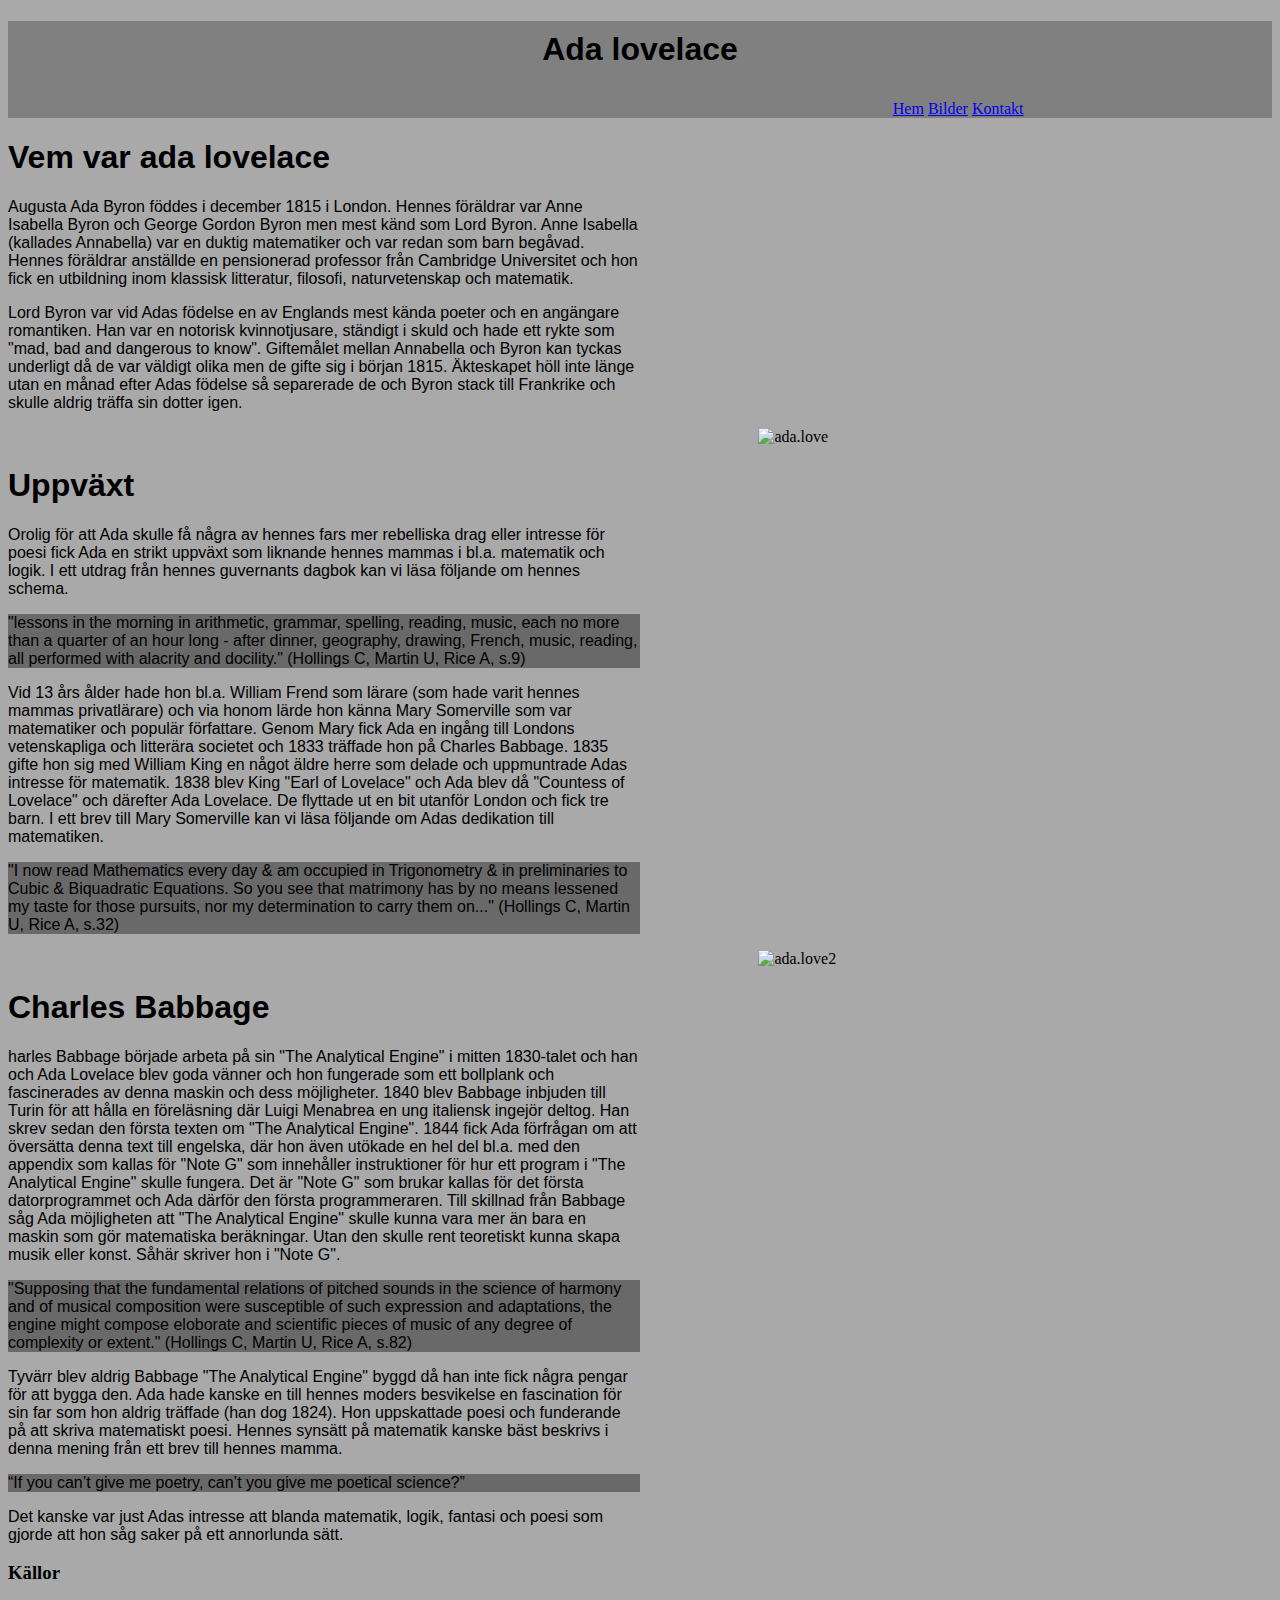
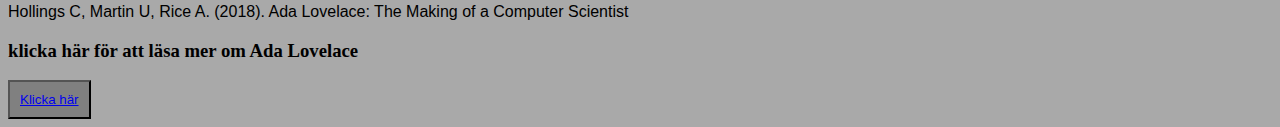
==== index.html @ 2ae4dbc8 "first commit" ====
<!DOCTYPE html>
<html lang="en">

<head>
    <meta charset="UTF-8">
    <meta name="viewport" content="width=device-width, initial-scale=1.0">
    <title>Document</title>
    <link rel="stylesheet" href="test.style.css">
</head>

<body>
    <header>
        <h1 class="rubrik">Ada lovelace</h1>
        <nav>
            <a href="Hem">Hem</a>
            <a href="bilder.html">Bilder</a>
            <a href="Kontakt">Kontakt</a>
        </nav>

    </header>
    <main class="menu.wapper">
        <h1>Vem var ada lovelace</h1>
        <section class="ada">
            <p>Augusta Ada Byron föddes i december 1815 i London. Hennes föräldrar var Anne Isabella Byron och
                George Gordon Byron men mest känd som Lord Byron. Anne Isabella (kallades Annabella) var en duktig
                matematiker och var redan som barn begåvad. Hennes föräldrar anställde en pensionerad professor från
                Cambridge Universitet och hon fick en utbildning inom klassisk litteratur, filosofi, naturvetenskap
                och matematik. </p>
            <p> Lord Byron var vid Adas födelse en av Englands mest kända poeter och en angängare
                romantiken. Han var en notorisk kvinnotjusare, ständigt i skuld och hade ett rykte som "mad, bad and
                dangerous to know".

                Giftemålet mellan Annabella och Byron kan tyckas underligt då de var väldigt olika men de gifte sig
                i början 1815. Äkteskapet höll inte länge utan en månad efter Adas födelse så separerade de och
                Byron stack till Frankrike och skulle aldrig träffa sin dotter igen.
            </p>
        </section>
        <figure>
            <img src="img/ada.lovelace.jpg" alt="ada.love">
        </figure>

        <h1 class="wapper">Uppväxt</h1>
        <section class="upp">
            <p>Orolig för att Ada skulle få några av hennes fars mer rebelliska drag eller intresse för poesi fick
                Ada en strikt uppväxt som liknande hennes mammas i bl.a. matematik och logik. I ett utdrag från
                hennes guvernants dagbok kan vi läsa följande om hennes schema.</p>

            <p class="citat">"lessons in the morning in arithmetic, grammar, spelling, reading, music, each no more than
                a
                quarter of an hour long - after dinner, geography, drawing, French, music, reading, all performed
                with alacrity and docility." (Hollings C, Martin U, Rice A, s.9)</p>

            <p>Vid 13 års ålder hade hon bl.a. William Frend som lärare (som hade varit hennes mammas privatlärare)
                och via honom lärde hon känna Mary Somerville som var matematiker och populär författare. Genom Mary
                fick Ada en ingång till Londons vetenskapliga och litterära societet och 1833 träffade hon på
                Charles Babbage. 1835 gifte hon sig med William King en något äldre herre som delade och uppmuntrade
                Adas intresse för matematik. 1838 blev King "Earl of Lovelace" och Ada blev då "Countess of
                Lovelace" och därefter Ada Lovelace. De flyttade ut en bit utanför London och fick tre barn. I ett
                brev till Mary Somerville kan vi läsa följande om Adas dedikation till matematiken.</p>


            <p class="citat"> "I now read Mathematics every day & am occupied in Trigonometry & in preliminaries to
                Cubic &
                Biquadratic Equations. So you see that matrimony has by no means lessened my taste for those
                pursuits, nor my determination to carry them on..." (Hollings C, Martin U, Rice A, s.32)
            </p>
        </section>
        <figure>
            <img src="img/ada.lovelace2.jpg" alt="ada.love2">
        </figure>

        <h1>Charles Babbage</h1>
        <section>
            <div id="kalle">
                <p>harles Babbage började arbeta på sin "The Analytical Engine" i mitten 1830-talet och han och Ada
                    Lovelace blev goda vänner och hon fungerade som ett bollplank och fascinerades av denna maskin
                    och
                    dess möjligheter.

                    1840 blev Babbage inbjuden till Turin för att hålla en föreläsning där Luigi Menabrea en ung
                    italiensk ingejör deltog. Han skrev sedan den första texten om "The Analytical Engine". 1844
                    fick
                    Ada förfrågan om att översätta denna text till engelska, där hon även utökade en hel del bl.a.
                    med
                    den appendix som kallas för "Note G" som innehåller instruktioner för hur ett program i "The
                    Analytical Engine" skulle fungera. Det är "Note G" som brukar kallas för det första
                    datorprogrammet
                    och Ada därför den första programmeraren.

                    Till skillnad från Babbage såg Ada möjligheten att "The Analytical Engine" skulle kunna vara mer
                    än
                    bara en maskin som gör matematiska beräkningar. Utan den skulle rent teoretiskt kunna skapa
                    musik
                    eller konst. Såhär skriver hon i "Note G".</p>

                    <p class="citat">"Supposing that the fundamental relations of pitched sounds in the science of harmony and of
                    musical
                    composition were susceptible of such expression and adaptations, the engine might compose
                    eloborate
                    and scientific pieces of music of any degree of complexity or extent." (Hollings C, Martin U,
                    Rice
                    A, s.82)

                   <p> Tyvärr blev aldrig Babbage "The Analytical Engine" byggd då han inte fick några pengar för att
                    bygga
                    den.

                    Ada hade kanske en till hennes moders besvikelse en fascination för sin far som hon aldrig
                    träffade
                    (han dog 1824). Hon uppskattade poesi och funderande på att skriva matematiskt poesi. Hennes
                    synsätt
                    på matematik kanske bäst beskrivs i denna mening från ett brev till hennes mamma.

                    <p class="citat">“If you can’t give me poetry, can’t you give me poetical science?”

                    <p> Det kanske var just Adas intresse att blanda matematik, logik, fantasi och poesi som gjorde att
                    hon
                    såg saker på ett annorlunda sätt.</p>
            </div>
        </section>
        <footer>
            <h3>Källor</h3>
            <p>Hollings C, Martin U, Rice A. (2018). Ada Lovelace: The Making of a Computer Scientist</p>
        </footer>

        <H3>klicka här för att läsa mer om Ada Lovelace</H3>

        <button><a href="https://sv.wikipedia.org/wiki/Ada_Lovelace">Klicka här</a></button>

    </main>
</body>

</html>
---- test.style.css ----
#kalle {
    width: 30∞;
}

body {
    background-color: darkgray;
}

h1 {
    font-family: Arial;
    text-align: left;
}

img {
    display: block;
    margin-left: 60%;
    width: 30%;
}

button {
    padding: 10px;
    background-color: grey;
    color:white;

}
p {
    font-family: arial;
    font-size: medium;
    margin-right: 50%;

}

.main.wrapper {
    max-width: 800px;
    margin-left: auto;
    margin-right: auto;
    margin-right: 0px;
}
header {
    background-color: gray;
    
}
.citat {
    background-color: dimgrey;

}
.rubrik {
    padding: 10px;
    text-align: center;
}
nav {
    text-align: right;
    display: inline;
    margin-left: 70%;

}
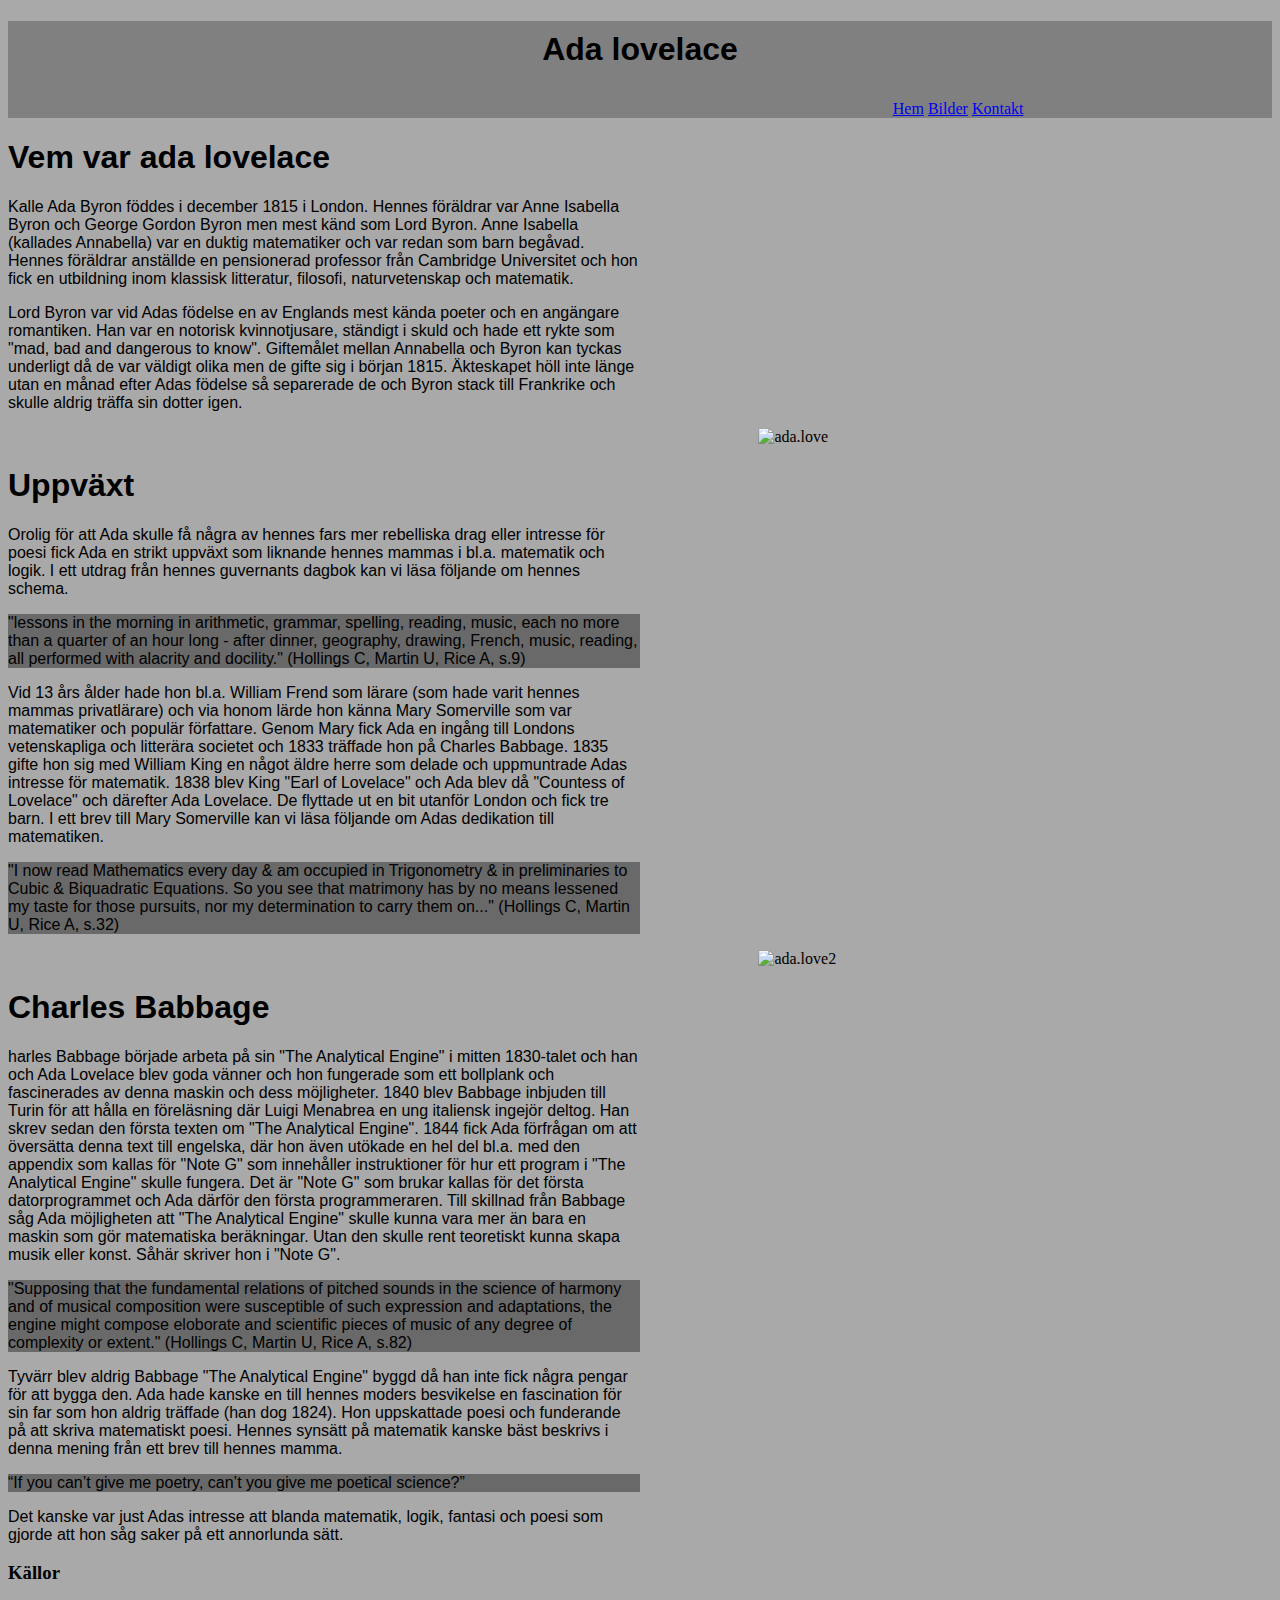
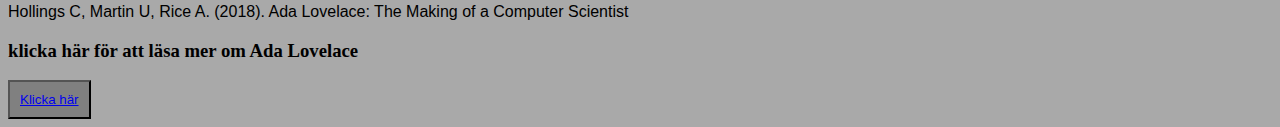
==== commit 6dfed89e: "change name to Kalle" ====
--- a/index.html
+++ b/index.html
@@ -21,7 +21,7 @@
     <main class="menu.wapper">
         <h1>Vem var ada lovelace</h1>
         <section class="ada">
-            <p>Augusta Ada Byron föddes i december 1815 i London. Hennes föräldrar var Anne Isabella Byron och
+            <p>Kalle Ada Byron föddes i december 1815 i London. Hennes föräldrar var Anne Isabella Byron och
                 George Gordon Byron men mest känd som Lord Byron. Anne Isabella (kallades Annabella) var en duktig
                 matematiker och var redan som barn begåvad. Hennes föräldrar anställde en pensionerad professor från
                 Cambridge Universitet och hon fick en utbildning inom klassisk litteratur, filosofi, naturvetenskap
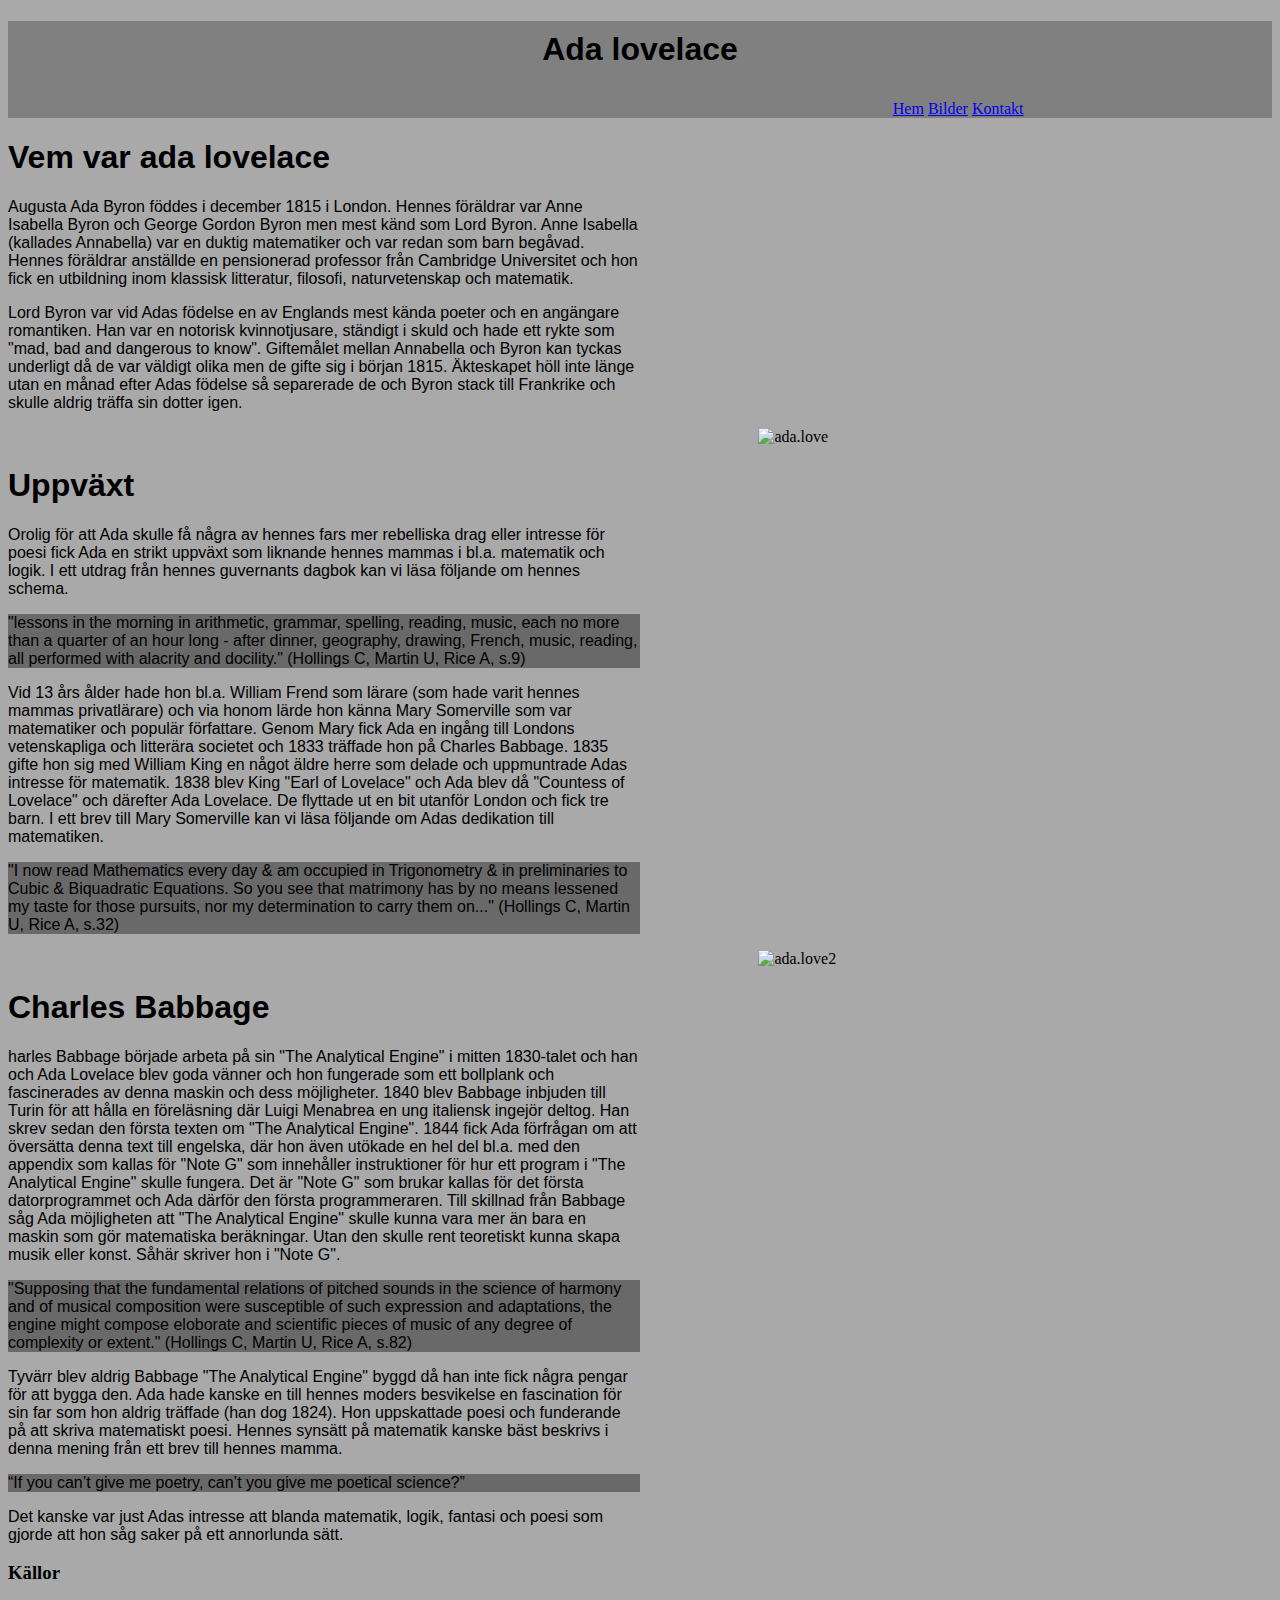
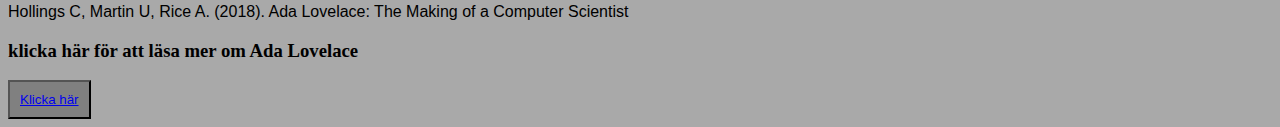
==== commit 7b0e9fcc: "change name to augusta" ====
--- a/index.html
+++ b/index.html
@@ -21,7 +21,7 @@
     <main class="menu.wapper">
         <h1>Vem var ada lovelace</h1>
         <section class="ada">
-            <p>Kalle Ada Byron föddes i december 1815 i London. Hennes föräldrar var Anne Isabella Byron och
+            <p>Augusta Ada Byron föddes i december 1815 i London. Hennes föräldrar var Anne Isabella Byron och
                 George Gordon Byron men mest känd som Lord Byron. Anne Isabella (kallades Annabella) var en duktig
                 matematiker och var redan som barn begåvad. Hennes föräldrar anställde en pensionerad professor från
                 Cambridge Universitet och hon fick en utbildning inom klassisk litteratur, filosofi, naturvetenskap
